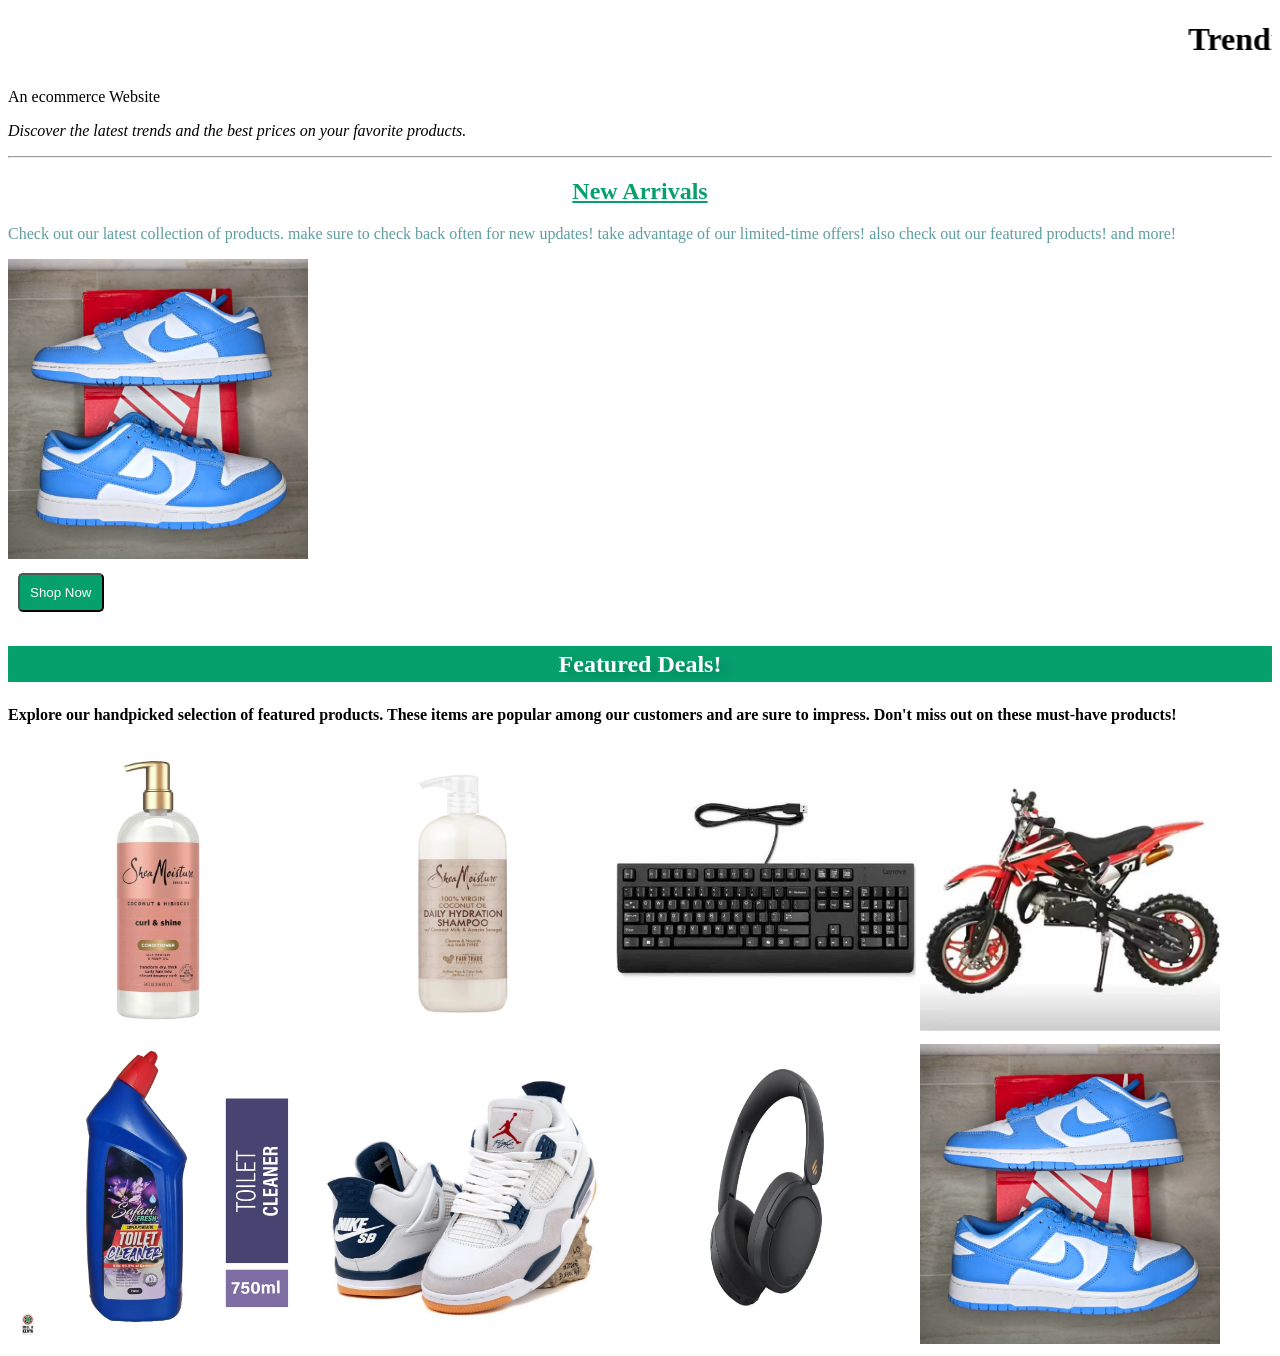
==== index.html @ 3572be7e "feat: add landing page with new arrivals and featured deals" ====
<!DOCTYPE html>
<html lang="en">
<head>  
    <meta charset="UTF-8">
    <meta name="viewport" content="width=device-width, initial-scale=1.0">
    <title>Document</title>   
    <link rel="stylesheet" href="css/style.css">
</head>
<body>
    <h1><marquee behavior="" direction="">Trending Styles, Better Prices</marquee></h1>
    <p><b></b>An ecommerce Website</b></p>
    <p><i>Discover the latest trends and  the best prices on your favorite products.</i></p>
    <hr>


    <h2 style="color: rgb(6, 160, 109); text-align: center;"><u>New Arrivals</u></h2>

    <p style="color: cadetblue;">Check out our latest collection of products. 
        make sure to check back often for new updates! 
        take advantage of our limited-time offers! 
        also check out our featured products! and more!</p>

    <img src="assets/product1.png" alt="Product 1">
    <br>

    <button>Shop Now</button>

    <h3>Featured Deals!</h3>

    <p style="font-weight: bold;">Explore our handpicked selection of featured products.
        These items are popular among our customers and are sure to impress.
        Don't miss out on these must-have products!</p>
    
    
    <img src="assets/product2.png" alt="Product 2">
    <img src="assets/product3.png" alt="Product 3">
    <img src="assets/product4.png" alt="Product 4">
    <img src="assets/product5.png" alt="Product 5">
    <img src="assets/product6.png" alt="Product 6">
    <img src="assets/product7.png" alt="Product 7">
    <img src="assets/product8.png" alt="Product 8">
    <img src="assets/product1.png" alt="Product 1">


</body>

</body>
</html>
---- css/style.css ----
button{
    background-color: rgb(6, 160, 109);
    color: white;
    margin: 10px;
    padding: 10px;
    border-radius: 5px;
}

h3{
    text-align: center;
    font-size: 24px;
    background-color: rgb(6, 160, 109);
    color: white;
    line-height: 1.5;
    text-shadow: 8px 4px 8px rgba(0, 0, 0, 0.2);
}

img{
    width: 300px;
    height: 300px;

}
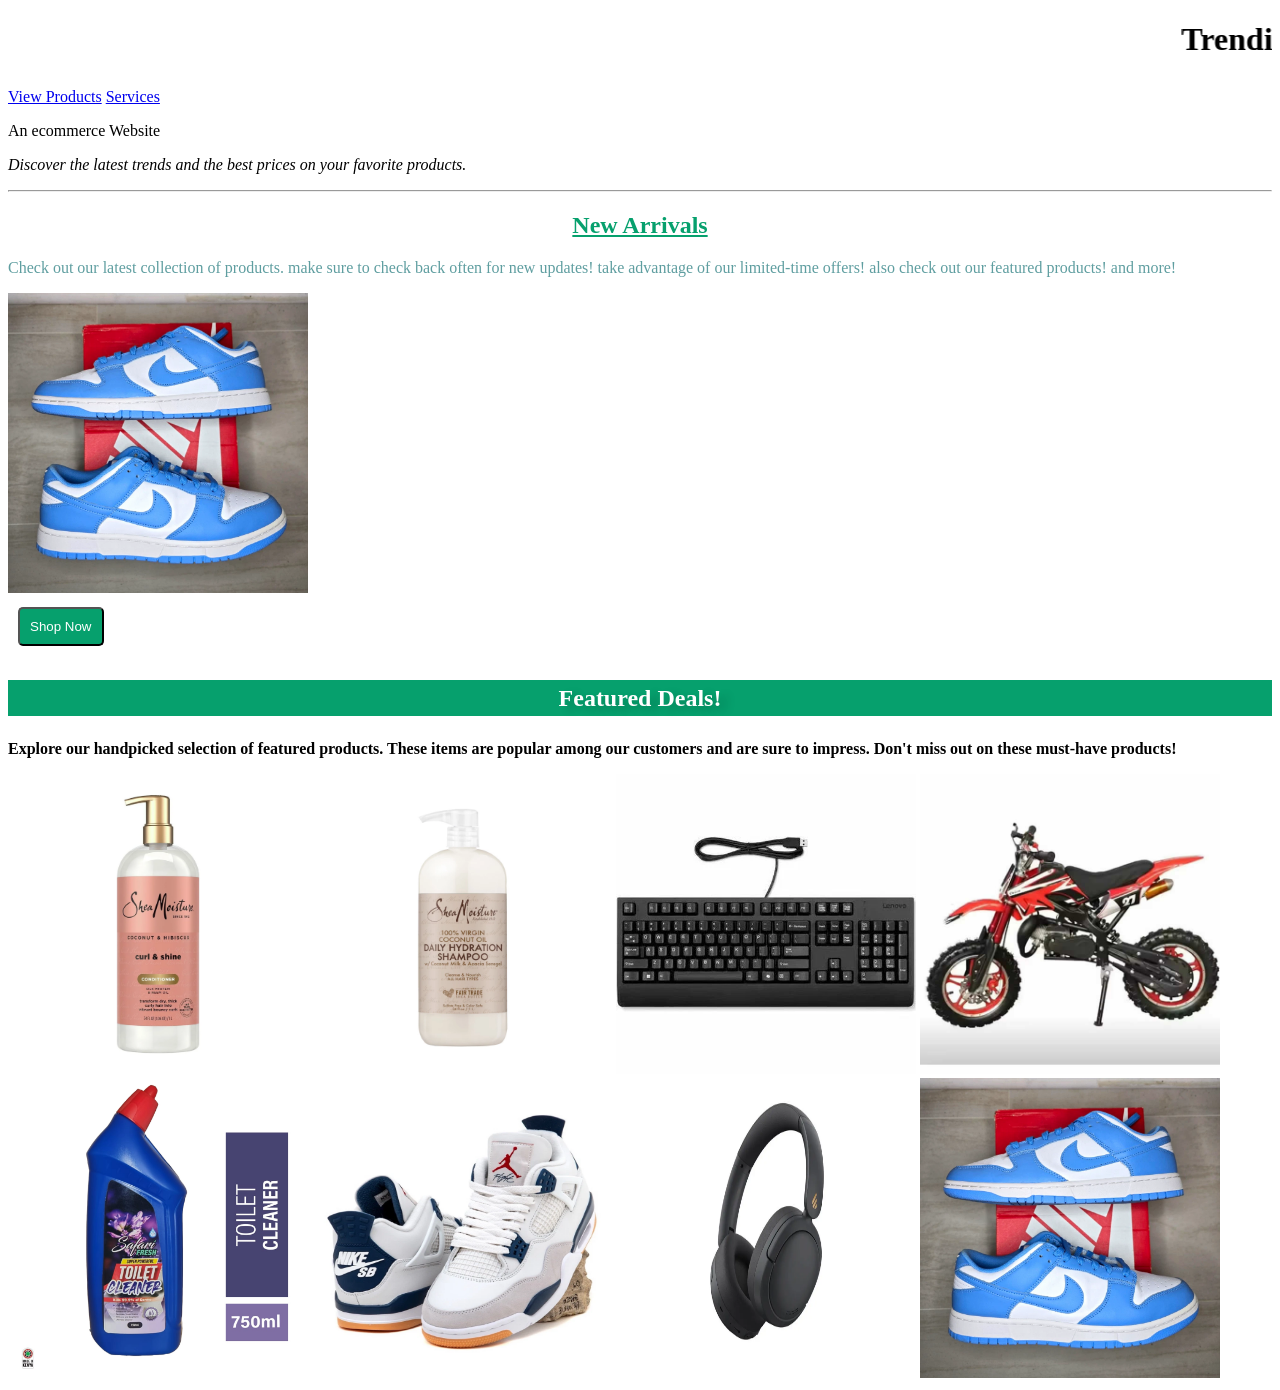
==== commit 129616a0: "feat: add navigation links to products and services pages" ====
--- a/index.html
+++ b/index.html
@@ -7,7 +7,11 @@
     <link rel="stylesheet" href="css/style.css">
 </head>
 <body>
-    <h1><marquee behavior="" direction="">Trending Styles, Better Prices</marquee></h1>
+    <h1><marquee behavior="" direction="">Trending Styles, Better Prices</marquee> </h1>
+
+    <a href="products.html">View Products</a>
+    <a href="services.html">Services</a>
+
     <p><b></b>An ecommerce Website</b></p>
     <p><i>Discover the latest trends and  the best prices on your favorite products.</i></p>
     <hr>
